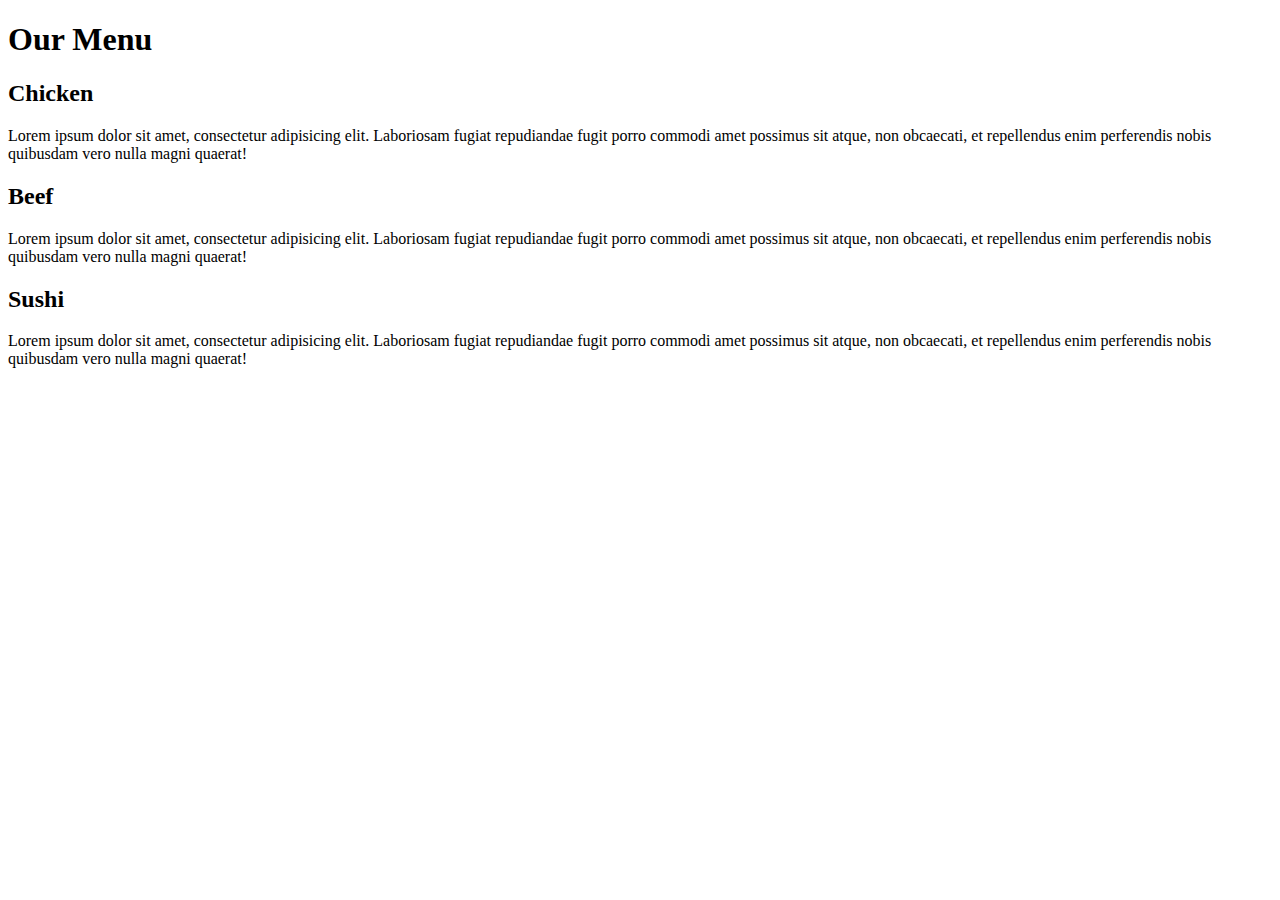
==== module2-solution/index.html @ 9fe84e97 "Assignment_Module_2_Solution" ====
<!DOCTYPE html>
<html>
<head>
<meta charset="utf-8">
<meta name="viewport" content="width=device-width, initial-scale=1">
<title>assignment_module_2</title>

<link rel = "stylesheet" type = "text/css" href = css/style.css/> 

<style>
</style>

</head>

<body>
<h1>Our Menu</h1>

<div class="row">
  <div class="col-lg-4 col-md-6 col-sm-12">
  	<section class="chicken">
  		<h2>Chicken</h2>
        <p>Lorem ipsum dolor sit amet, consectetur adipisicing elit. Laboriosam fugiat repudiandae fugit porro commodi amet possimus sit atque, non obcaecati, et repellendus enim perferendis nobis quibusdam vero nulla magni quaerat!</p>
    </section>
  </div>

  <div class="col-lg-4 col-md-6 col-sm-12">
  	<section class="beef">
  	    <h2>Beef</h2>
        <p>Lorem ipsum dolor sit amet, consectetur adipisicing elit. Laboriosam fugiat repudiandae fugit porro commodi amet possimus sit atque, non obcaecati, et repellendus enim perferendis nobis quibusdam vero nulla magni quaerat!</p>
    </section>
  </div>

  <div class="col-lg-4 col-md-6 col-sm-12">
  	<section class="sushi">
  		<h2>Sushi</h2>
        <p>Lorem ipsum dolor sit amet, consectetur adipisicing elit. Laboriosam fugiat repudiandae fugit porro commodi amet possimus sit atque, non obcaecati, et repellendus enim perferendis nobis quibusdam vero nulla magni quaerat!</p>
    </section>
  </div>
</div>

</body>
</html>
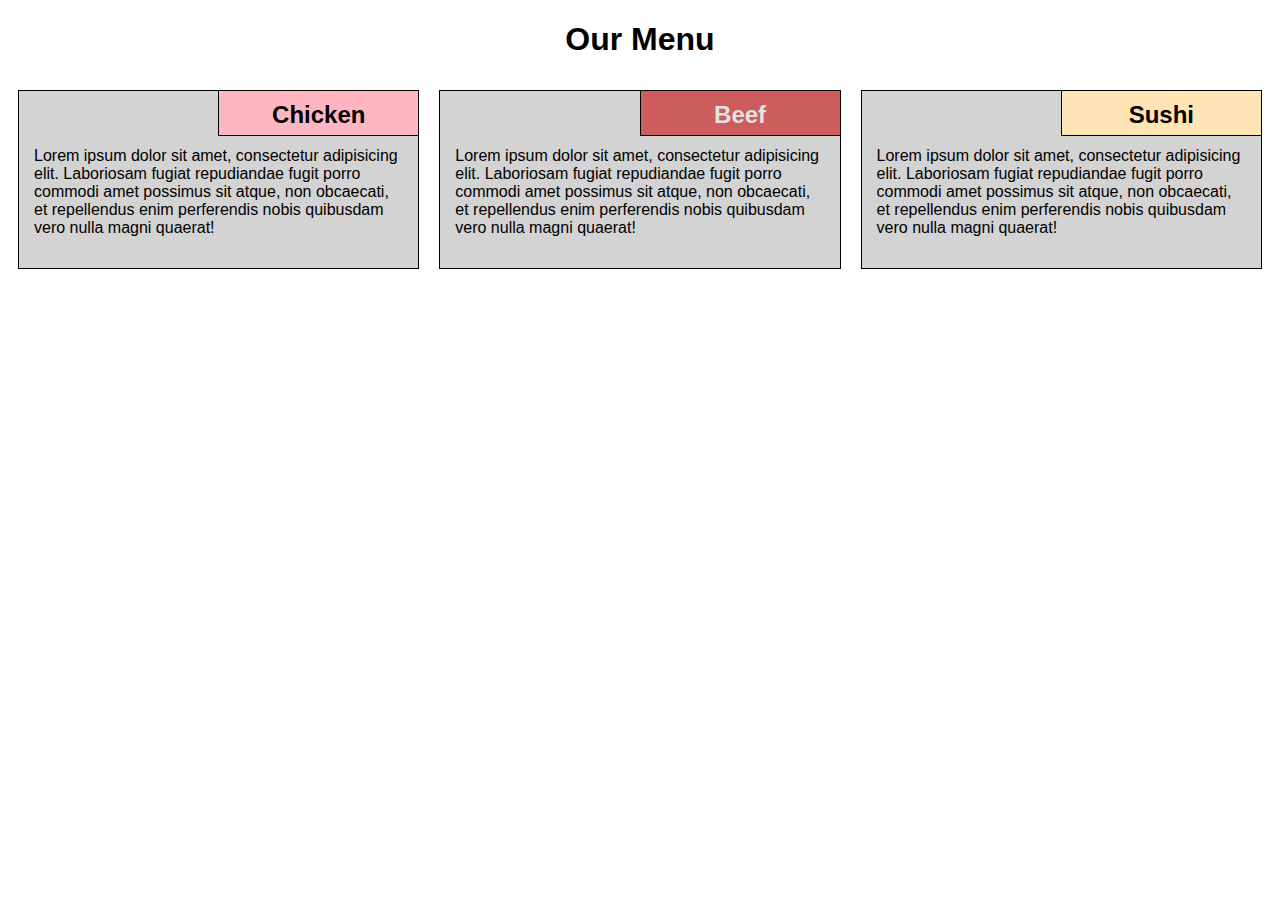
==== commit f7108fce: "v_1" ====
--- a/module2-solution/index.html
+++ b/module2-solution/index.html
@@ -6,7 +6,7 @@
 <meta name="viewport" content="width=device-width, initial-scale=1">
 <title>assignment_module_2</title>
 
-<link rel = "stylesheet" type = "text/css" href = css/style.css/> 
+<link rel="stylesheet" href="css/main.css"/> 
 
 <style>
 </style>
--- a/module2-solution/css/main.css
+++ b/module2-solution/css/main.css
@@ -0,0 +1,182 @@
+
+/*Assignment Module 2 */
+
+* {
+    box-sizing: border-box;
+    font-family: Helvetica;
+}
+
+h1 {
+	text-align: center;
+}
+
+section {
+    border: 1px solid black;
+    background-color: #D3D3D3;
+    margin: 10px;
+}
+
+section>h2 {
+    float: right;
+    border-bottom: 1px solid black;
+    border-left: 1px solid black;
+    margin: 0;
+    width: 200px;
+    text-align: center;
+    font-size: 24px;
+    font-weight: bold;
+    height: 45px;
+    padding-top: 10px;
+}
+
+section.chicken>h2 {
+    background-color: #FFB6C1;
+}
+
+section.beef>h2 {
+    background-color: #CD5C5C;
+    color: #e2e2e2;
+}
+
+section.sushi>h2 {
+    background-color: #FFE4B5;
+}
+
+section>p {
+    padding: 40px 15px 15px 15px;
+}
+
+/* Simple Responsive Framework. */
+.row {
+  width: 100%;
+}
+
+/********** desktop view **********/
+@media (min-width: 992px) {
+  .col-lg-1, .col-lg-2, .col-lg-3, .col-lg-4, .col-lg-5, .col-lg-6, .col-lg-7, .col-lg-8, .col-lg-9, .col-lg-10, .col-lg-11, .col-lg-12 {
+    float: left;
+
+  }
+  .col-lg-1 {
+    width: 8.33%;
+  }
+  .col-lg-2 {
+    width: 16.66%;
+  }
+  .col-lg-3 {
+    width: 25%;
+  }
+  .col-lg-4 {
+    width: 33.33%;
+  }
+  .col-lg-5 {
+    width: 41.66%;
+  }
+  .col-lg-6 {
+    width: 50%;
+  }
+  .col-lg-7 {
+    width: 58.33%;
+  }
+  .col-lg-8 {
+    width: 66.66%;
+  }
+  .col-lg-9 {
+    width: 74.99%;
+  }
+  .col-lg-10 {
+    width: 83.33%;
+  }
+  .col-lg-11 {
+    width: 91.66%;
+  }
+  .col-lg-12 {
+    width: 100%;
+  }
+}
+
+/********** mobile view **********/
+@media (max-width: 767px) {
+  .col-sm-1, .col-sm-2, .col-sm-3, .col-sm-4, .col-sm-5, .col-sm-6, .col-sm-7, .col-sm-8, .col-sm-9, .col-sm-10, .col-sm-11, .col-sm-12 {
+    float: left;
+  }
+  .col-sm-1 {
+    width: 8.33%;
+  }
+  .col-sm-2 {
+    width: 16.66%;
+  }
+  .col-sm-3 {
+    width: 25%;
+  }
+  .col-sm-4 {
+    width: 33.33%;
+  }
+  .col-sm-5 {
+    width: 41.66%;
+  }
+  .col-sm-6 {
+    width: 50%;
+  }
+  .col-sm-7 {
+    width: 58.33%;
+  }
+  .col-sm-8 {
+    width: 66.66%;
+  }
+  .col-sm-9 {
+    width: 74.99%;
+  }
+  .col-sm-10 {
+    width: 83.33%;
+  }
+  .col-sm-11 {
+    width: 91.66%;
+  }
+  .col-sm-12 {
+    width: 100%;
+  }
+}
+
+/********** tablet view **********/
+@media (min-width: 768px) and (max-width: 991px) {
+  .col-md-1, .col-md-2, .col-md-3, .col-md-4, .col-md-5, .col-md-6, .col-md-7, .col-md-8, .col-md-9, .col-md-10, .col-md-11, .col-md-12 {
+    float: left;
+  }
+  .col-md-1 {
+    width: 8.33%;
+  }
+  .col-md-2 {
+    width: 16.66%;
+  }
+  .col-md-3 {
+    width: 25%;
+  }
+  .col-md-4 {
+    width: 33.33%;
+  }
+  .col-md-5 {
+    width: 41.66%;
+  }
+  .col-md-6 {
+    width: 50%;
+  }
+  .col-md-7 {
+    width: 58.33%;
+  }
+  .col-md-8 {
+    width: 66.66%;
+  }
+  .col-md-9 {
+    width: 74.99%;
+  }
+  .col-md-10 {
+    width: 83.33%;
+  }
+  .col-md-11 {
+    width: 91.66%;
+  }
+  .col-md-12 {
+    width: 100%;
+  }
+}
